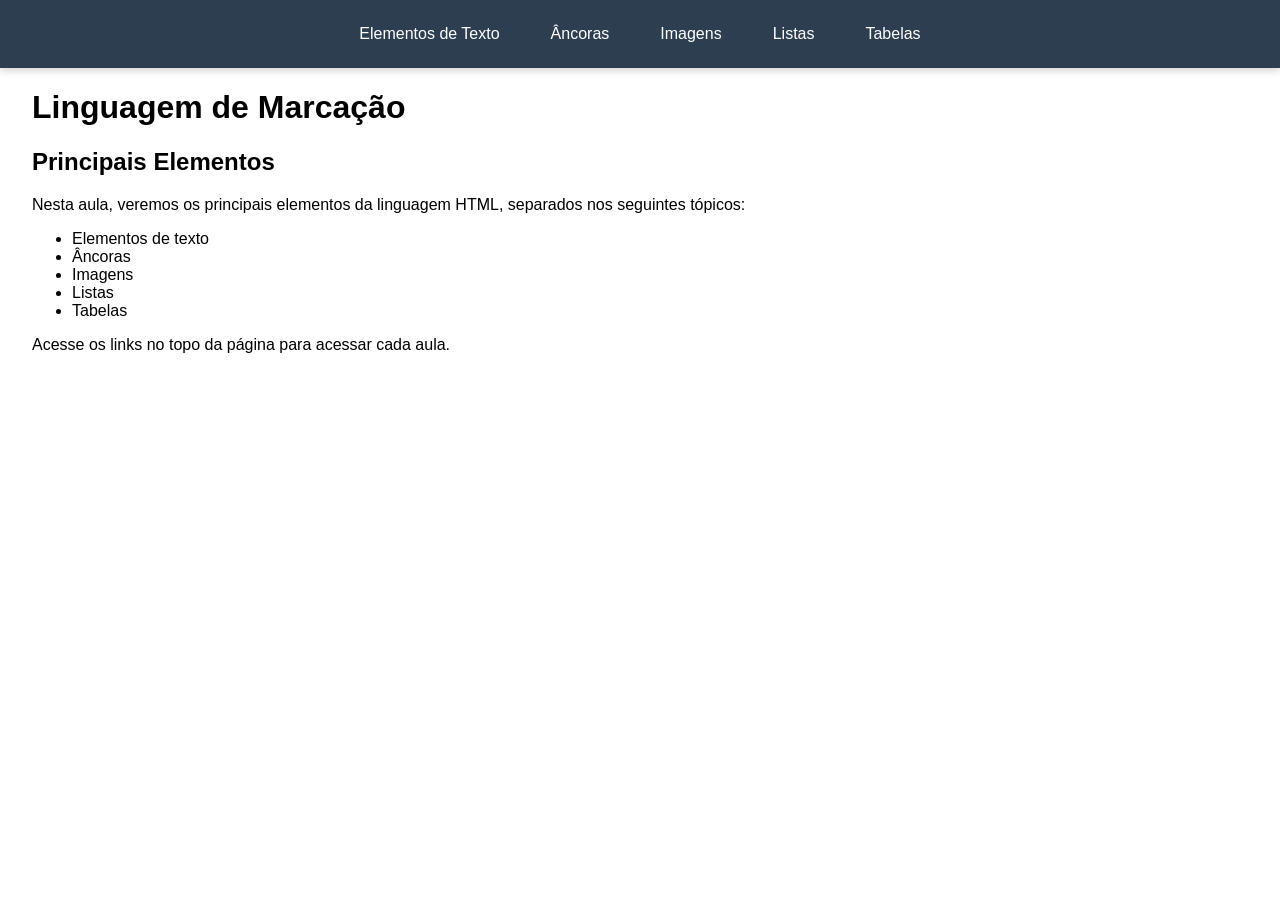
==== index.html @ ac915e04 "projeto exemplo para ilistrar os principais elementos do HTML" ====
<!DOCTYPE html>
<html lang="pt-br">

<head>
    <meta charset="UTF-8">
    <meta name="viewport" content="width=device-width, initial-scale=1.0">
    <title>Aula LIMA - Principais Elementos</title>
    <link rel="stylesheet" href="css/estilo.css">
</head>

<body>
    <nav>
        <a href="texto.html">Elementos de Texto</a>
        <a href="ancoras.html">Âncoras</a>
        <a href="imagens.html">Imagens</a>
        <a href="listas.html">Listas</a>
        <a href="tabelas.html">Tabelas</a>
    </nav>
    <main>
        <h1>Linguagem de Marcação</h1>
        <h2>Principais Elementos</h2>

        <p>Nesta aula, veremos os principais elementos da linguagem HTML, separados nos seguintes tópicos:</p>

        <ul>
            <li>Elementos de texto</li>
            <li>Âncoras</li>
            <li>Imagens</li>
            <li>Listas</li>
            <li>Tabelas</li>
        </ul>

        <p>Acesse os links no topo da página para acessar cada aula.</p>
    </main>
</body>

</html>
---- css/estilo.css ----
body {
    margin: 0;
    font-family: Arial, Helvetica, sans-serif;
}

nav {
    background-color: #2c3e50;
    padding: 15px;

    display: flex;
    justify-content: center;
    gap: 15px;

    box-shadow: 0 2px 8px rgba(0, 0, 0, 0.2);
}

nav a {
    color: white;
    text-decoration: none;

    padding: 10px 18px;
    border-radius: 6px;

    transition: 0.3s;
}

nav a:hover {
    transform: translateY(-2px);
}

main {
    margin-left: 2rem;
}
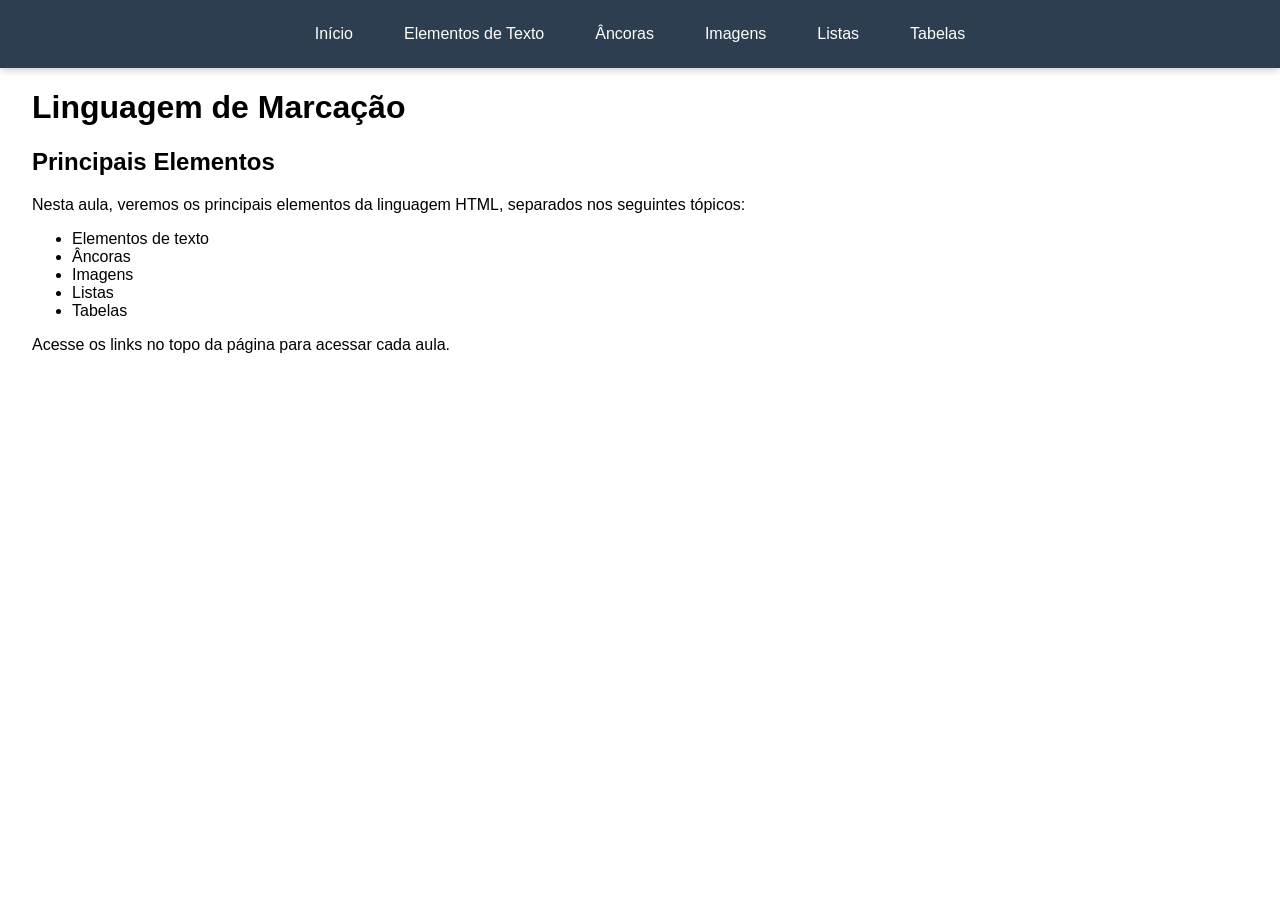
==== commit 756a5551: "Adicionando exemplo de lista com letras e padronizando a navegação" ====
--- a/index.html
+++ b/index.html
@@ -10,6 +10,7 @@
 
 <body>
     <nav>
+        <a href="index.html">Início</a>
         <a href="texto.html">Elementos de Texto</a>
         <a href="ancoras.html">Âncoras</a>
         <a href="imagens.html">Imagens</a>
